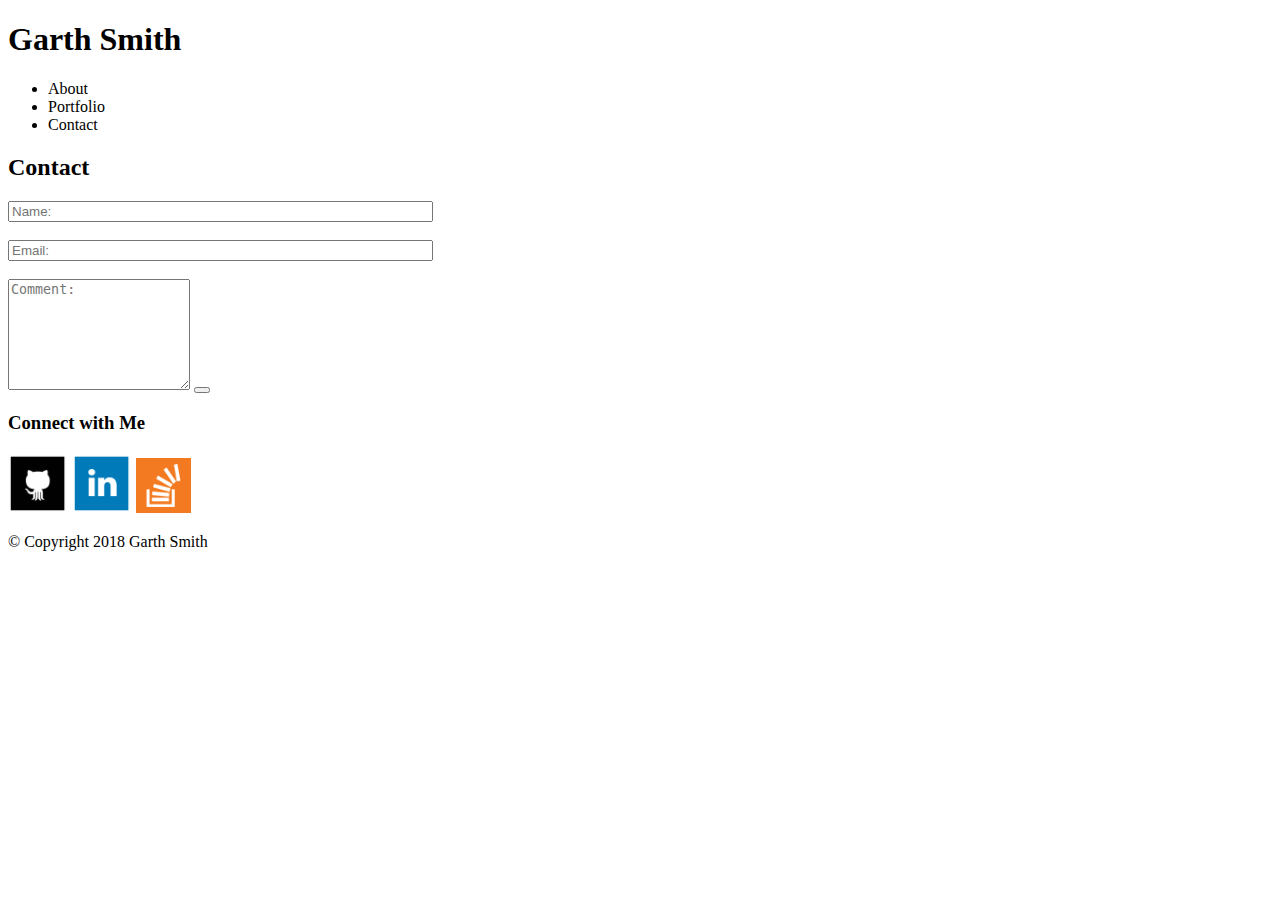
==== contact.html @ bf82216f "first upload" ====
<!DOCTYPE html>
<html>
<head>
    <link rel="stylesheet" href="assets/css/style.css">
    <title>Contact</title>
</head>

<body>
    
    <div>
        <div id="header">
            <h1>Garth Smith</h1>

      
            <ul id="menu">
                <li>About</li>
                <li>Portfolio</li>
                <li>Contact</li>
            </ul>
        </div> 
    

        <div id="main">
            <h2>Contact</h2>

            <form>
               
                <input type="text" name="name" size="50" placeholder="Name:"><br><br>
                
                <input type="text" name="email" size="50" placeholder="Email:"><br><br>
                
                <textarea name="message" rows="7" placeholder="Comment:"></textarea>

                <button

              </form>


        </div>
        <div id="icons">
            <h3>Connect with Me</h3>
            <a href="https://github.com/thargs"><img src="assets/images/github_square_black-128.png" alt="Github logo" width="60px" height="60px"></a>
            <a href="https://www.linkedin.com/in/thargs"/><img src="assets/images/linkedin_square_color-128.png" alt="Linkedin logo" width="60px" height="60px"></a>
            <a href="https://stackoverflow.com/users/9134400/garth"><img src="assets/images/overflow-128.png" alt="Stack Overflow logo" width="55px" height="55px"></a>

        </div>


    </div>
    

    <div id="footer">
        <p id="textfoot"> &copy Copyright 2018 Garth Smith</p>
    </div>
</body>
</html>
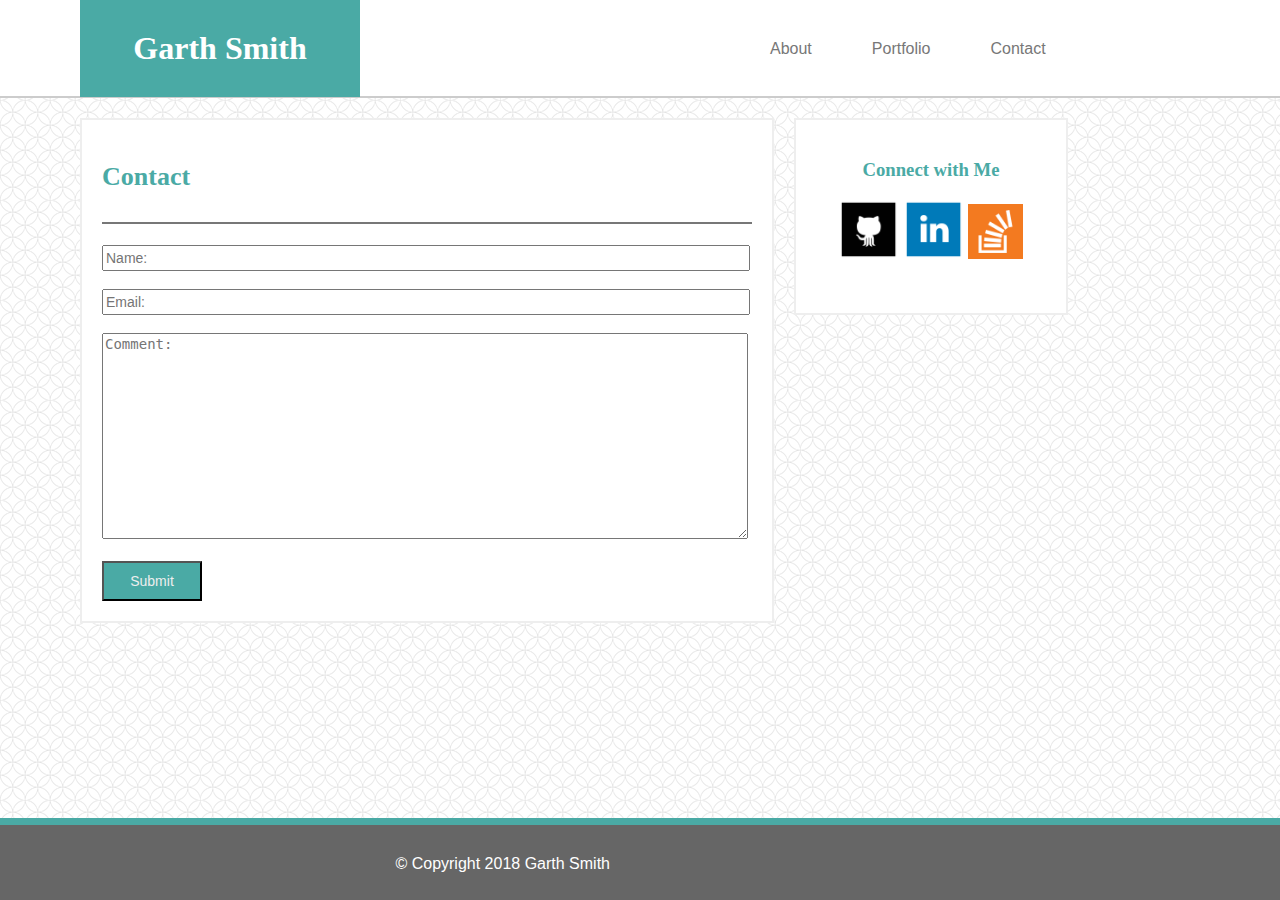
==== commit f497fc92: "Homework 1" ====
--- a/contact.html
+++ b/contact.html
@@ -13,9 +13,9 @@
 
       
             <ul id="menu">
-                <li>About</li>
-                <li>Portfolio</li>
-                <li>Contact</li>
+                <li><a href="index.html">About</li></a>
+                <li><a href="portfolio.html">Portfolio</li></a>
+                <li><a href="contact.html">Contact</li></a>
             </ul>
         </div> 
     
@@ -29,11 +29,11 @@
                 
                 <input type="text" name="email" size="50" placeholder="Email:"><br><br>
                 
-                <textarea name="message" rows="7" placeholder="Comment:"></textarea>
+                <textarea name="message" rows="7" placeholder="Comment:"></textarea><br><br>
 
-                <button
+                <button>Submit</button>
 
-              </form>
+            </form>
 
 
         </div>
--- a/assets/css/style.css
+++ b/assets/css/style.css
@@ -0,0 +1,178 @@
+body {
+    color: #777777;
+    font-family: Arial, Helvetica, sans-serif;
+    margin: 0;
+    background-image: url("../images/spiration-light.png")
+   
+
+}
+
+#header {
+    background: #ffffff;
+    height: 96px;
+    width: 100%;
+    border-bottom: 2px solid #cccccc;
+    width: 100%;
+
+
+}
+h1 {
+    background-color: #4aaaa5;
+    color: white;
+    font-family: Georgia, 'Times New Roman', Times, serif;
+    padding: 30px;
+    width: 220px;
+    margin-left: 80px;
+    margin-top: 0px;
+    margin-bottom: 0px;
+    text-align: center;
+    float: left;
+
+
+}
+#menu {
+    position: absolute;
+    margin-left: 680px;
+    margin-top: 0px;
+    clear: both;
+}
+#main {
+    clear: both;
+    width: 650px;
+    float: left;
+    margin-left: 80px;
+    margin-top: 20px;
+    background-color:#ffffff;
+    border: 2px solid #eeeeee;
+    padding: 20px;
+    position: relative;
+
+}
+h2 {
+    width: 650px;
+    clear: both;
+    color: #4aaaa5;
+    font-family: Georgia, 'Times New Roman', Times, serif;
+    padding-bottom: 30px;
+    border-bottom: 2px solid #777777;
+    font-size: 26px;
+
+}
+#myphoto {
+    width: 200px;
+    height: 200px;
+    float: left;
+    padding: 20px;
+}
+p{
+    width: 600px;
+    padding: 10px;
+    line-height: 25px;
+ 
+}
+#icons {
+    width: 270px;
+    background-color:#ffffff;
+    border: 2px solid #eeeeee;
+    float: left;
+    text-align: center;
+    padding-bottom: 50px;
+    margin-left: 20px;
+    margin-top: 20px;
+}
+h3 {
+
+    padding-top: 20px;
+    color: #4aaaa5;
+    font-family: Georgia, 'Times New Roman', Times, serif;
+
+}
+
+
+li {
+    float: left;
+    margin-left: 20px;
+    padding: 40px 10px 0px 30px;
+    list-style-type: none;
+}
+a {
+    color: #777777;
+    font-family: Arial, Helvetica, sans-serif;
+    text-decoration: none;
+}
+
+input {
+    width: 640px;
+    height: 20px;
+    font-size: 14px;
+}
+
+textarea {
+    width: 640px;
+    height: 200px;
+    font-size: 14px;
+    
+}
+
+button {
+    height: 40px;
+    width: 100px;
+    padding: 10px;
+    color: #eeeeee;
+    font-size: 14px;
+    background-color: #4aaaa5;
+}
+h4 {
+    background-color: #4aaaa5;
+    font-family: Georgia, 'Times New Roman', Times, serif;
+    font-size: 20px;
+    color: #ffffff;
+    height: 40px;
+    width: 305px;
+    text-align: center;
+    padding-top: 20px;
+    position: relative;
+    top: -105px;
+    left: 0px;
+    display: inline-block;
+
+}
+
+.project {
+  display: inline-block;
+  width: 310px;
+  height: 0px;
+}
+#a {
+   position: absolute;
+   bottom: 0px;
+   
+}
+#rpg {
+
+}
+#triva {
+
+}
+#rutgers {
+
+}
+#rps {
+
+}
+
+
+#textfoot {
+    text-align: right;
+}
+#footer {
+    clear: both;
+    background-color: #666666;       
+    color: white;
+    border-top: 7px solid #4aaaa5;
+    width: 100%;
+    height: 75px;
+    position: fixed;
+    left: 0;
+    bottom: 0;
+}